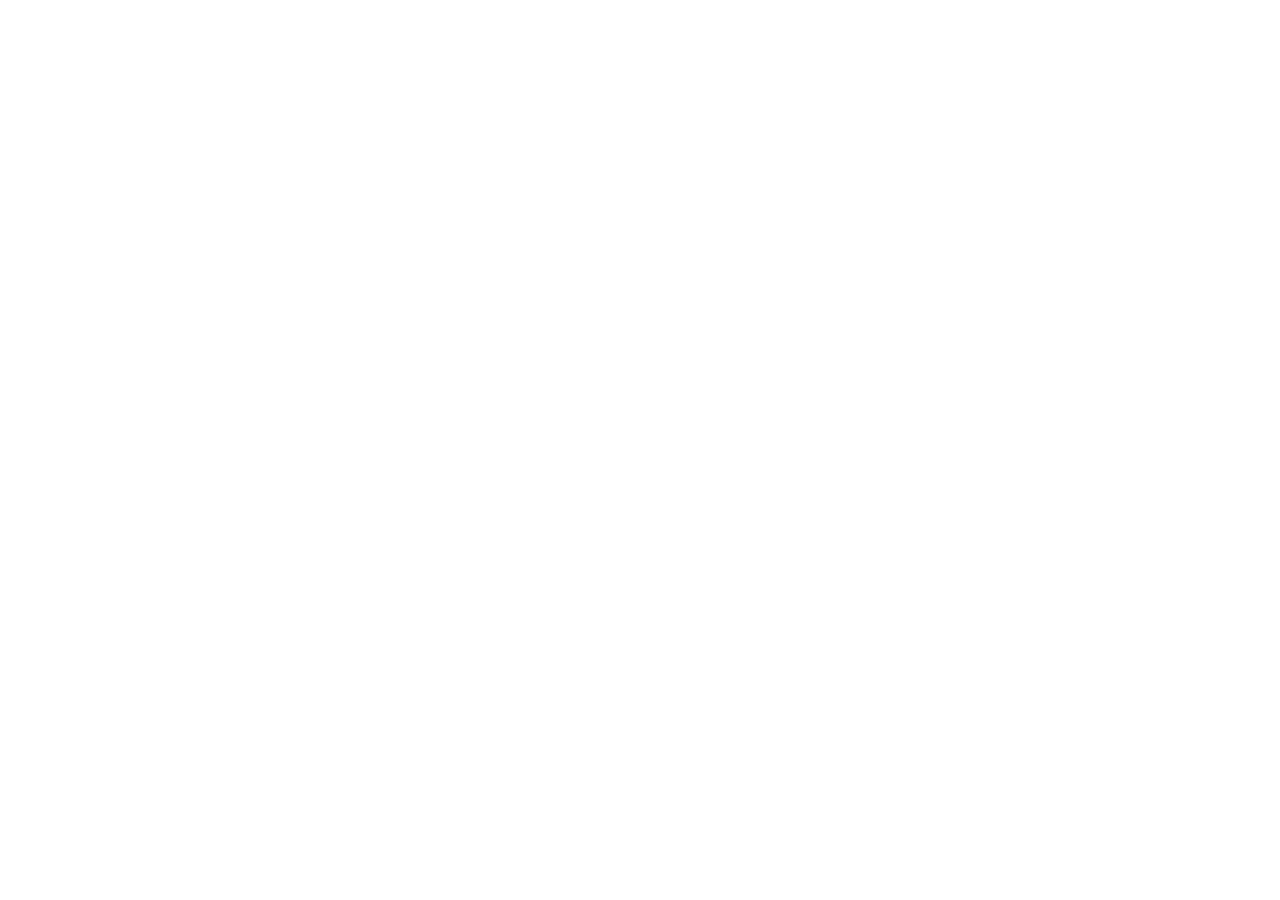
==== noded/index.html @ 14a3c4ff "yay" ====
<!doctype html>
<html lang="en">
	<head>
		<meta charset="utf-8" />
		<meta name="viewport" content="width=device-width, initial-scale=1" />
		<meta name="text-scale" content="scale" />

		<title>noded</title>

        <script src="https://accounts.google.com/gsi/client" async defer></script>
		<link href="/_app/immutable/entry/start.768zT-RJ.js" rel="modulepreload">
		<link href="/_app/immutable/chunks/B8rwnOL6.js" rel="modulepreload">
		<link href="/_app/immutable/chunks/wF7SKnLx.js" rel="modulepreload">
		<link href="/_app/immutable/chunks/Dnh3mHB0.js" rel="modulepreload">
		<link href="/_app/immutable/entry/app.7xGdz2qu.js" rel="modulepreload">
		<link href="/_app/immutable/chunks/xihTtKlq.js" rel="modulepreload">
		<link href="/_app/immutable/nodes/0.C2BPu9QU.js" rel="modulepreload">
		
	</head>
	<body data-sveltekit-preload-data="hover">
		<div style="display: contents">
			<script>
				{
					__sveltekit_1o2htby = {
						base: ""
					};

					const element = document.currentScript.parentElement;

					Promise.all([
						import("/_app/immutable/entry/start.768zT-RJ.js"),
						import("/_app/immutable/entry/app.7xGdz2qu.js")
					]).then(([kit, app]) => {
						kit.start(app, element);
					});
				}
			</script>
		</div>
	</body>
</html>
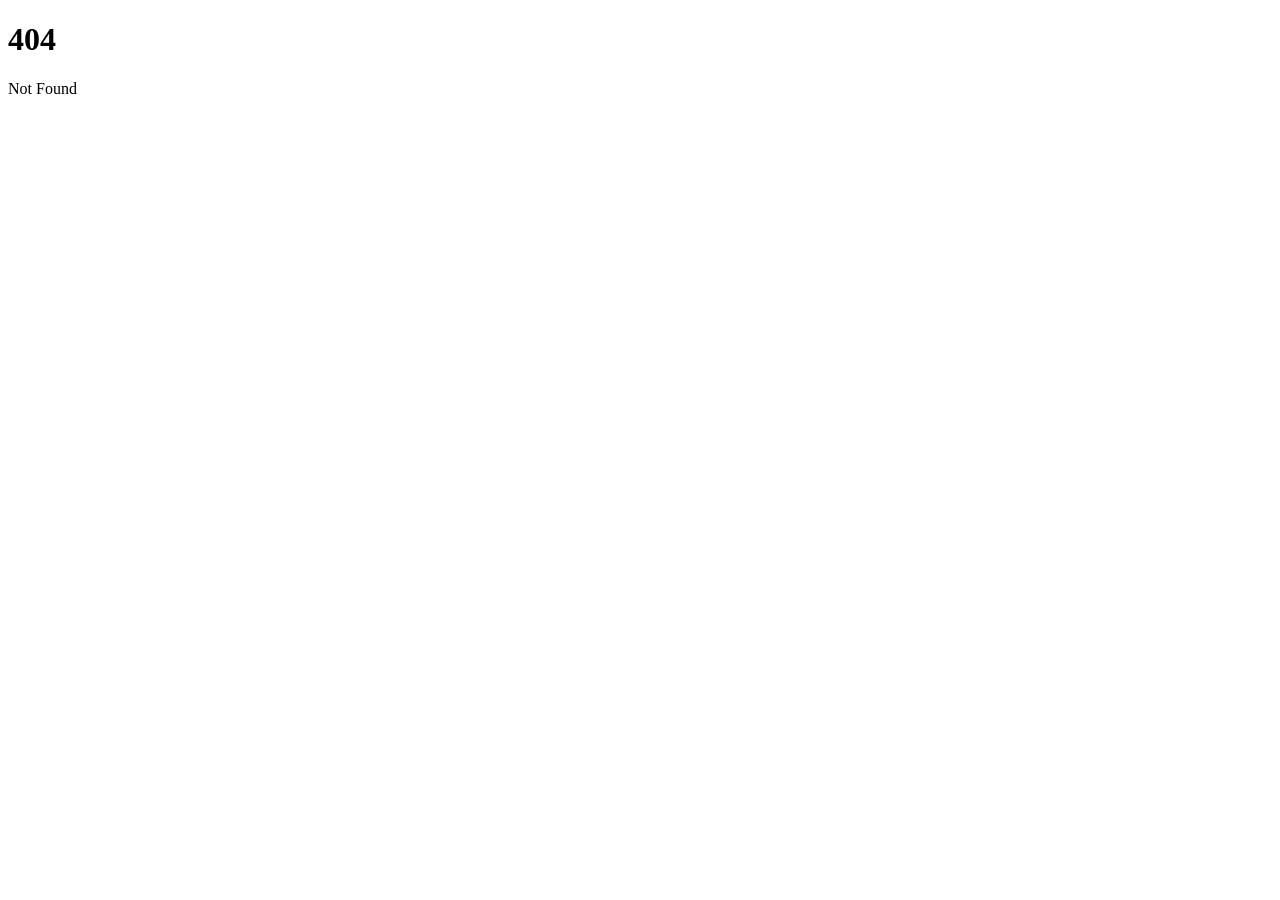
==== commit 521b31a9: "yay" ====
--- a/noded/index.html
+++ b/noded/index.html
@@ -8,28 +8,29 @@
 		<title>noded</title>
 
         <script src="https://accounts.google.com/gsi/client" async defer></script>
-		<link href="/_app/immutable/entry/start.768zT-RJ.js" rel="modulepreload">
-		<link href="/_app/immutable/chunks/B8rwnOL6.js" rel="modulepreload">
-		<link href="/_app/immutable/chunks/wF7SKnLx.js" rel="modulepreload">
-		<link href="/_app/immutable/chunks/Dnh3mHB0.js" rel="modulepreload">
-		<link href="/_app/immutable/entry/app.7xGdz2qu.js" rel="modulepreload">
-		<link href="/_app/immutable/chunks/xihTtKlq.js" rel="modulepreload">
-		<link href="/_app/immutable/nodes/0.C2BPu9QU.js" rel="modulepreload">
+		<link href="/noded/_app/immutable/entry/start.DV5wIoay.js" rel="modulepreload">
+		<link href="/noded/_app/immutable/chunks/D6MO8imb.js" rel="modulepreload">
+		<link href="/noded/_app/immutable/chunks/C74jdRe_.js" rel="modulepreload">
+		<link href="/noded/_app/immutable/chunks/K4GqVaGq.js" rel="modulepreload">
+		<link href="/noded/_app/immutable/entry/app.CMol6-3R.js" rel="modulepreload">
+		<link href="/noded/_app/immutable/chunks/xihTtKlq.js" rel="modulepreload">
+		<link href="/noded/_app/immutable/nodes/0.CvjSdLDX.js" rel="modulepreload">
 		
 	</head>
 	<body data-sveltekit-preload-data="hover">
 		<div style="display: contents">
 			<script>
 				{
-					__sveltekit_1o2htby = {
-						base: ""
+					__sveltekit_fshyqf = {
+						base: "/noded",
+						assets: "/noded"
 					};
 
 					const element = document.currentScript.parentElement;
 
 					Promise.all([
-						import("/_app/immutable/entry/start.768zT-RJ.js"),
-						import("/_app/immutable/entry/app.7xGdz2qu.js")
+						import("/noded/_app/immutable/entry/start.DV5wIoay.js"),
+						import("/noded/_app/immutable/entry/app.CMol6-3R.js")
 					]).then(([kit, app]) => {
 						kit.start(app, element);
 					});
